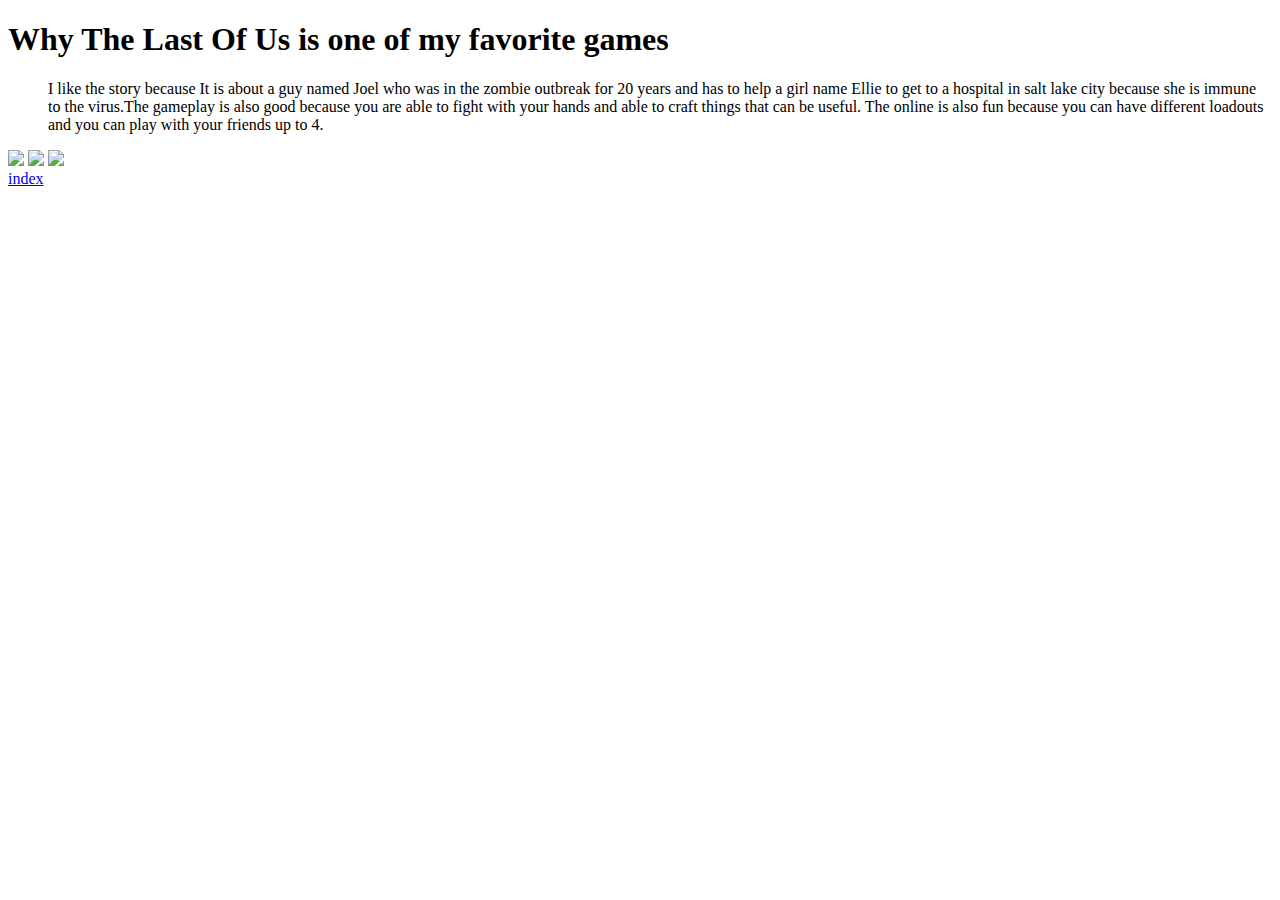
==== index2.html @ 274c20be "html structure, links, images, ul, header, footer, nav" ====
<!DOCTYPE html>
<html lang="en">

<head>
<title>My personal showcase</title>
<link rel="stylesheet" href="styles/style.css">

</head>

<body> 
<header>
    <h1>Why The Last Of Us is one of my favorite games </h1>
</header>
<h2></h2>
<ul>
    <article>I like the story because It is about a guy named Joel who was in the zombie outbreak for 20 years and has to help a girl name Ellie to get to a hospital in salt lake city because she is immune to the virus.The gameplay is also good because you are able to fight with your hands and able to craft things that can be useful. The online is also fun because you can have different loadouts and you can play with your friends up to 4.
</ul>
<div>
<img src="pictures/the last of us 2.jpg">
<img src="pictures/the last of us 3.jpg">
<img src="pictures/the last of us 4.jpg">
</div>
<footer><a href="index.html"><nav>index</nav></a></footer>
</body>
</html>
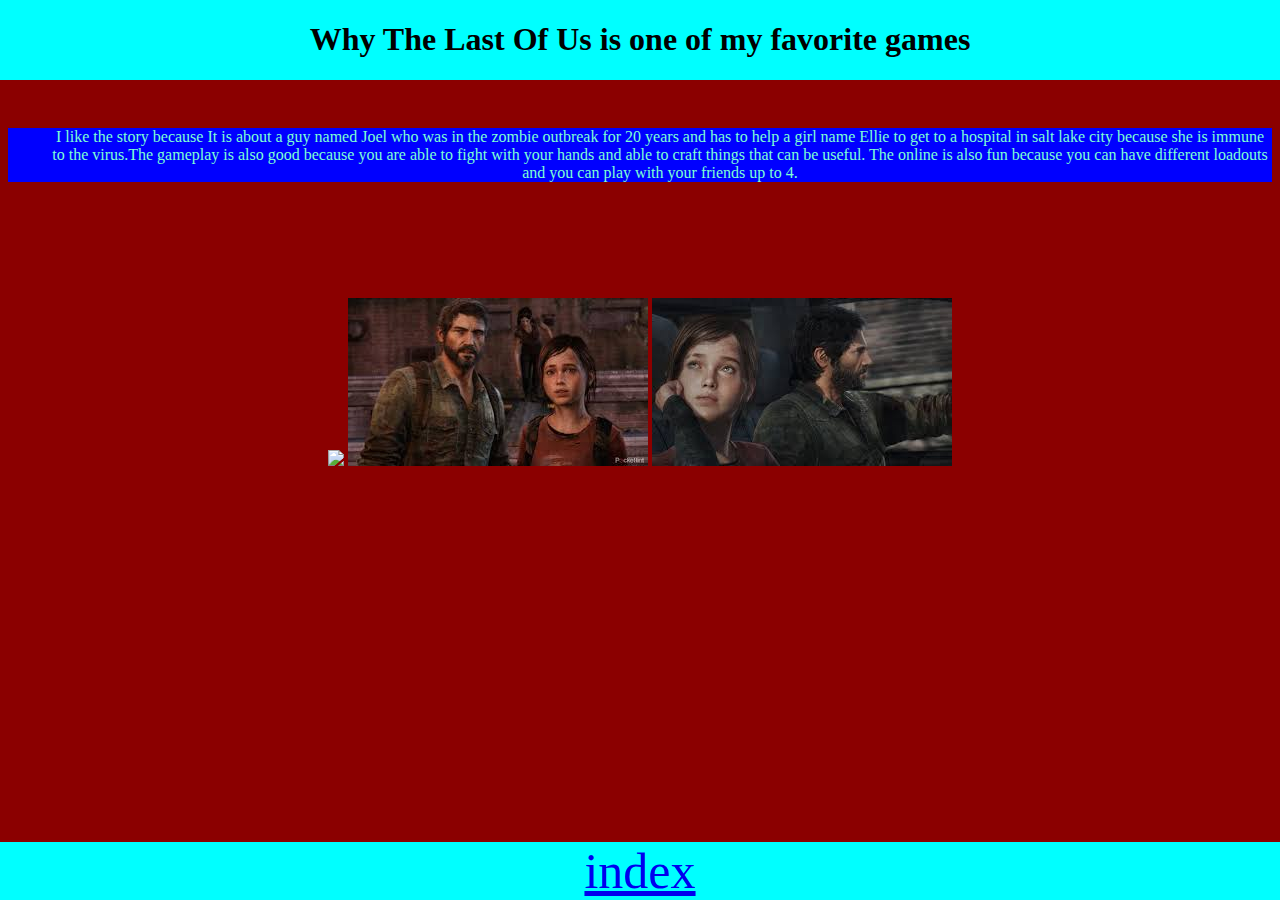
==== commit 48b48669: "change image" ====
--- a/index2.html
+++ b/index2.html
@@ -16,9 +16,9 @@
     <article>I like the story because It is about a guy named Joel who was in the zombie outbreak for 20 years and has to help a girl name Ellie to get to a hospital in salt lake city because she is immune to the virus.The gameplay is also good because you are able to fight with your hands and able to craft things that can be useful. The online is also fun because you can have different loadouts and you can play with your friends up to 4.
 </ul>
 <div>
-<img src="pictures/the last of us 2.jpg">
-<img src="pictures/the last of us 3.jpg">
-<img src="pictures/the last of us 4.jpg">
+<img src="pictures/thelastofus2.jpg">
+<img src="pictures/thelastofus3.jpg">
+<img src="pictures/thelastofus4.jpg">
 </div>
 <footer><a href="index.html"><nav>index</nav></a></footer>
 </body>
--- a/styles/style.css
+++ b/styles/style.css
@@ -0,0 +1,33 @@
+header {
+    position:fixed;
+    left:0;
+    top:0;
+    width:100%;
+    background-color:aqua;
+    text-align: center;
+}
+ul {
+    background-color: blue;
+    color: aquamarine;
+}
+
+body{
+    background-color: darkred;
+    padding-top: 100px;
+    text-align: center;
+}
+footer{
+    position:fixed;
+    left:0;
+    bottom:0;
+    width:100%;
+    background-color:aqua;
+    text-align: center;
+}
+nav{
+    font-size: 50px;
+}
+
+div{
+    padding-top: 100px;
+}